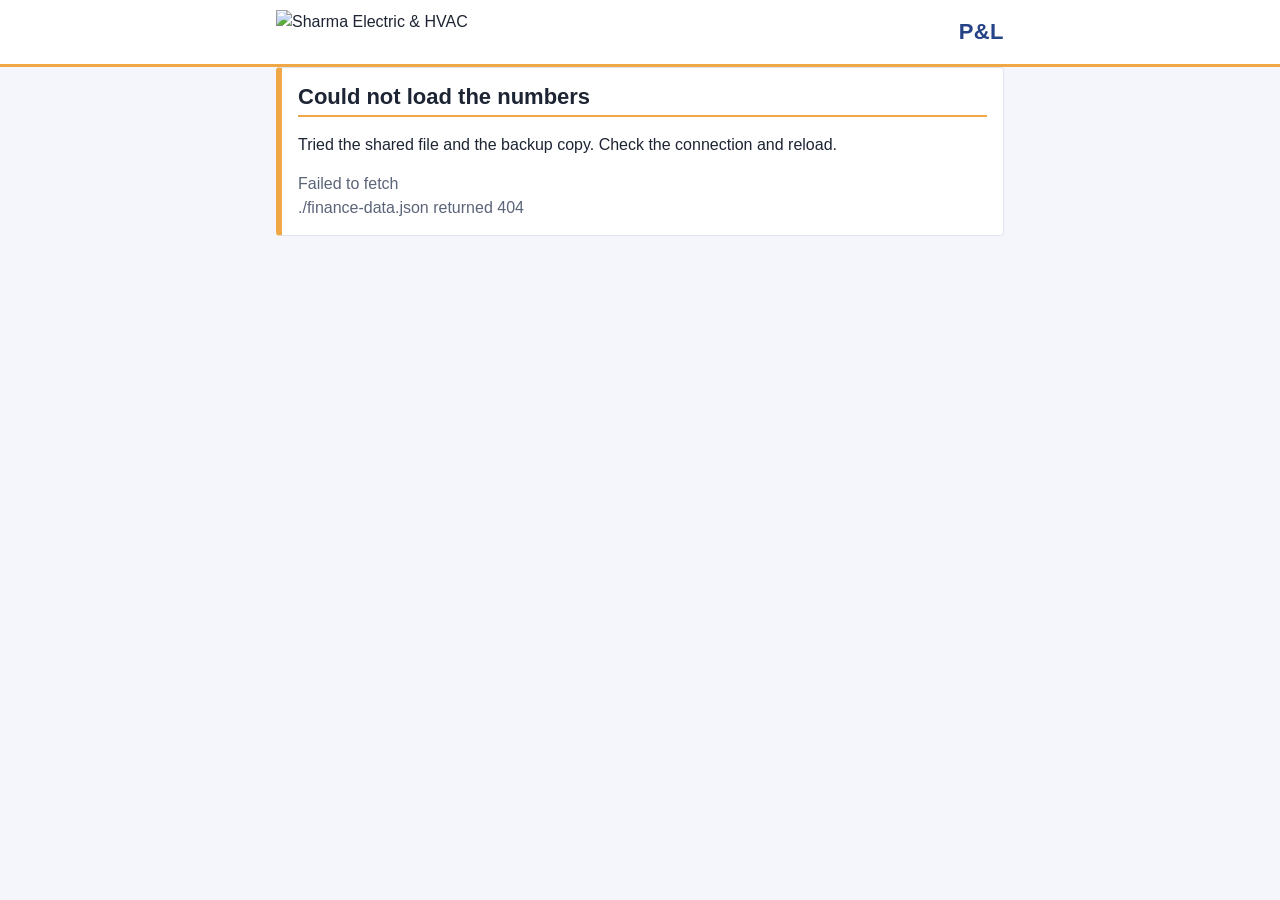
==== index.html @ f4a90c1a "Sharma P&L v1: page, styles, app (reads finance-data.json from sharma-ar)" ====
<!doctype html>
<html lang="en">
<head>
<meta charset="utf-8">
<meta name="viewport" content="width=device-width, initial-scale=1, viewport-fit=cover">
<meta name="theme-color" content="#ffffff">
<meta name="robots" content="noindex">
<title>Sharma P&amp;L</title>
<link rel="stylesheet" href="styles.css">
</head>
<body>
<header class="hdr">
  <div class="hdr-in">
    <img class="logo" src="assets/logo.png" alt="Sharma Electric &amp; HVAC" width="900" height="193">
    <div class="app-name">P&amp;L</div>
  </div>
</header>

<main id="app" class="wrap">
  <section class="panel" id="loading"><p>Loading numbers…</p></section>
</main>

<footer class="wrap foot" id="foot"></footer>
<script src="app.js"></script>
</body>
</html>
---- styles.css ----
@font-face{font-family:'Barlow Semi Condensed';font-weight:700;font-display:swap;src:url(assets/fonts/BarlowSemiCondensed-700.woff2) format('woff2')}
@font-face{font-family:'Barlow Semi Condensed';font-weight:600;font-display:swap;src:url(assets/fonts/BarlowSemiCondensed-600.woff2) format('woff2')}
@font-face{font-family:'IBM Plex Mono';font-weight:600;font-display:swap;src:url(assets/fonts/IBMPlexMono-600.woff2) format('woff2')}
@font-face{font-family:'Inter';font-weight:400 700;font-display:swap;src:url(assets/fonts/Inter.woff2) format('woff2')}

:root{
  --navy:#264387;--dnavy:#1a2f61;--gold:#F0A846;--ink:#1d2433;--gray:#5b6478;--line:#dfe4ee;--bg:#f4f6fb;--white:#fff;
  --r:4px;
  --head:'Barlow Semi Condensed',Arial Narrow,Arial,sans-serif;
  --body:'Inter',-apple-system,Segoe UI,Arial,sans-serif;
  --mono:'IBM Plex Mono',ui-monospace,Menlo,monospace;
}
*{box-sizing:border-box}
html{-webkit-text-size-adjust:100%}
body{margin:0;background:var(--bg);color:var(--ink);font:400 16px/1.45 var(--body)}
.num,.mono{font-family:var(--mono);font-weight:600;font-variant-numeric:tabular-nums;white-space:nowrap}

/* Header */
.hdr{background:var(--white);border-bottom:3px solid var(--gold);position:sticky;top:0;z-index:5}
.hdr-in{max-width:760px;margin:0 auto;padding:10px 16px;display:flex;align-items:center;justify-content:space-between;gap:12px;min-height:60px}
.logo{height:38px;width:auto;display:block}
.app-name{font:700 22px/1 var(--head);color:var(--navy);letter-spacing:.02em}

.wrap{max-width:760px;margin:0 auto;padding:0 16px}
main{padding-top:16px;padding-bottom:8px}

/* Panels + headings */
.panel{background:var(--white);border:1px solid var(--line);border-radius:var(--r);padding:16px;margin:0 0 16px}
h1,h2,h3{font-family:var(--head);font-weight:700;color:var(--ink);margin:0}
h1{font-size:28px;line-height:1.1;color:var(--dnavy)}
h2{font-size:22px;line-height:1.15;padding-bottom:6px;border-bottom:2px solid var(--gold);margin:24px 0 12px}
h2 + .cap{margin-top:-6px}
.cap{color:var(--gray);font-size:16px;margin:0 0 12px}
.sub{color:var(--gray);margin:6px 0 0}

/* Filters */
.filters{display:grid;gap:12px}
.lbl{display:block;font:700 16px/1.2 var(--head);color:var(--gray);text-transform:uppercase;letter-spacing:.04em;margin:0 0 6px}
.tabs{display:grid;grid-template-columns:repeat(3,1fr);border:1px solid var(--line);border-radius:var(--r);overflow:hidden;background:var(--white)}
.tabs button{appearance:none;border:0;border-right:1px solid var(--line);background:var(--white);color:var(--ink);font:700 18px/1 var(--head);min-height:48px;padding:0 6px;cursor:pointer;border-bottom:4px solid transparent}
.tabs button:last-child{border-right:0}
.tabs button[aria-pressed="true"]{color:var(--navy);border-bottom-color:var(--gold);background:var(--bg)}
select{width:100%;min-height:48px;font:600 17px var(--body);color:var(--ink);background:var(--white);border:1px solid var(--line);border-radius:var(--r);padding:0 12px}
.check{display:flex;align-items:center;gap:12px;min-height:48px;padding:0 12px;border:1px solid var(--line);border-radius:var(--r);background:var(--white);font-size:16px;cursor:pointer}
.check input{width:24px;height:24px;accent-color:var(--navy);margin:0;flex:none}
button:focus-visible,select:focus-visible,.check:focus-within,summary:focus-visible{outline:3px solid var(--gold);outline-offset:1px}

/* Headline numbers */
.headline{border-top:4px solid var(--navy)}
.headline .k{font:700 16px/1.2 var(--head);color:var(--gray);text-transform:uppercase;letter-spacing:.04em}
.headline .big{font:600 40px/1.1 var(--mono);color:var(--dnavy);margin:6px 0 4px}
.grid2{display:grid;grid-template-columns:1fr 1fr;gap:0;border-top:1px solid var(--line);margin-top:12px}
.grid2 > div{padding:10px 0;border-bottom:1px solid var(--line)}
.grid2 > div:nth-child(odd){padding-right:10px;border-right:1px solid var(--line)}
.grid2 > div:nth-child(even){padding-left:12px}
.grid2 .k{font-size:16px}
.grid2 .v{font:600 20px/1.2 var(--mono);margin-top:2px}

/* Flag line */
.alert{border-left:6px solid var(--gold);padding:12px 14px}
.alert.ok{border-left-color:var(--navy)}
.alert b.lead{font-family:var(--head);font-size:20px;display:block;margin-bottom:4px}
.alert ul{margin:6px 0 0;padding-left:20px}
.alert li{margin:2px 0}

/* Tables (key/value) */
.kv{width:100%;border-collapse:collapse}
.kv th,.kv td{text-align:left;padding:10px 0;border-bottom:1px solid var(--line);vertical-align:top;font-weight:400}
.kv tr:last-child th,.kv tr:last-child td{border-bottom:0}
.kv td{text-align:right;padding-left:12px}
.kv .note{display:block;color:var(--gray);font-size:16px;font-family:var(--body);font-weight:400;white-space:normal;text-align:left}
.kv td .note{text-align:right}

/* Profit bars */
.bar{padding:10px 0;border-bottom:1px solid var(--line)}
.bar:last-child{border-bottom:0}
.bar-top{display:flex;justify-content:space-between;gap:10px;align-items:baseline}
.bar-name{min-width:0;overflow-wrap:anywhere}
.track{height:14px;background:var(--bg);border:1px solid var(--line);border-radius:2px;margin-top:6px}
.fill{height:100%;background:var(--navy)}
.fill.low{background:var(--gold)}

/* Month table */
.mtab{width:100%;border-collapse:collapse;font-size:16px}
.mtab th{font:700 16px var(--head);color:var(--gray);text-align:right;padding:8px 0 8px 8px;border-bottom:2px solid var(--line)}
.mtab th:first-child,.mtab td:first-child{text-align:left;padding-left:0}
.mtab td{padding:10px 0 10px 8px;border-bottom:1px solid var(--line);text-align:right}
.mtab tr.mh td{font:700 18px var(--head);color:var(--dnavy);padding-top:14px;border-bottom:1px solid var(--line)}
.mtab tr.tot td{font-weight:700}

/* Job cards */
details.job{background:var(--white);border:1px solid var(--line);border-radius:var(--r);margin:0 0 10px}
details.job.flagged{border-left:6px solid var(--gold)}
details.job > summary{list-style:none;cursor:pointer;padding:12px 14px;min-height:48px;display:grid;grid-template-columns:minmax(0,1fr) auto;gap:4px 12px;align-items:start}
details.job > summary::-webkit-details-marker{display:none}
.jname{font-weight:700;overflow-wrap:anywhere}
.jmeta{color:var(--gray);font-size:16px;grid-column:1}
.jprofit{text-align:right;grid-row:1/3;grid-column:2}
.jprofit .num{font-size:18px;display:block}
.jprofit .pct{font-family:var(--mono);font-weight:600;color:var(--gray);font-size:16px}
.flag{display:inline-block;justify-self:start;font:700 16px/1.2 var(--head);letter-spacing:.03em;text-transform:uppercase;margin-top:4px;grid-column:1}
.flag.under{color:var(--dnavy);background:var(--gold);padding:2px 6px;border-radius:2px}
.flag.tbd,.flag.unassigned{color:var(--dnavy);border:1px solid var(--gold);padding:1px 6px;border-radius:2px}
.flag.costonly{color:var(--gray)}
.chev{font:700 16px var(--head);color:var(--navy);grid-column:1/3}
details[open] .chev .c-open{display:none}
details:not([open]) .chev .c-close{display:none}
.jbody{padding:0 14px 12px;border-top:1px solid var(--line)}
.jbody p{margin:10px 0}
.under-txt{color:var(--dnavy);font-weight:700}
.neg{color:var(--dnavy)}

/* Empty / error */
.empty h1{margin-bottom:8px}
.empty p{margin:8px 0}
.err{border-left:6px solid var(--gold)}

/* Footer */
.foot{color:var(--gray);font-size:16px;padding-bottom:32px}
.foot p{margin:6px 0}
.foot code{font-family:var(--mono);font-size:16px;overflow-wrap:anywhere}

@media (min-width:700px){
  .filters{grid-template-columns:1fr 1fr}
  .filters .full{grid-column:1/3}
  .logo{height:44px}
}
@media print{
  .hdr{position:static}
  .filters,.foot{display:none}
  details.job{break-inside:avoid}
}
.jprofit .txt{font:700 18px/1.2 var(--head);color:var(--dnavy);display:block}
.jprofit .pct.txt{font:400 16px var(--body);color:var(--gray)}
.panel > h2:first-child{margin-top:0}
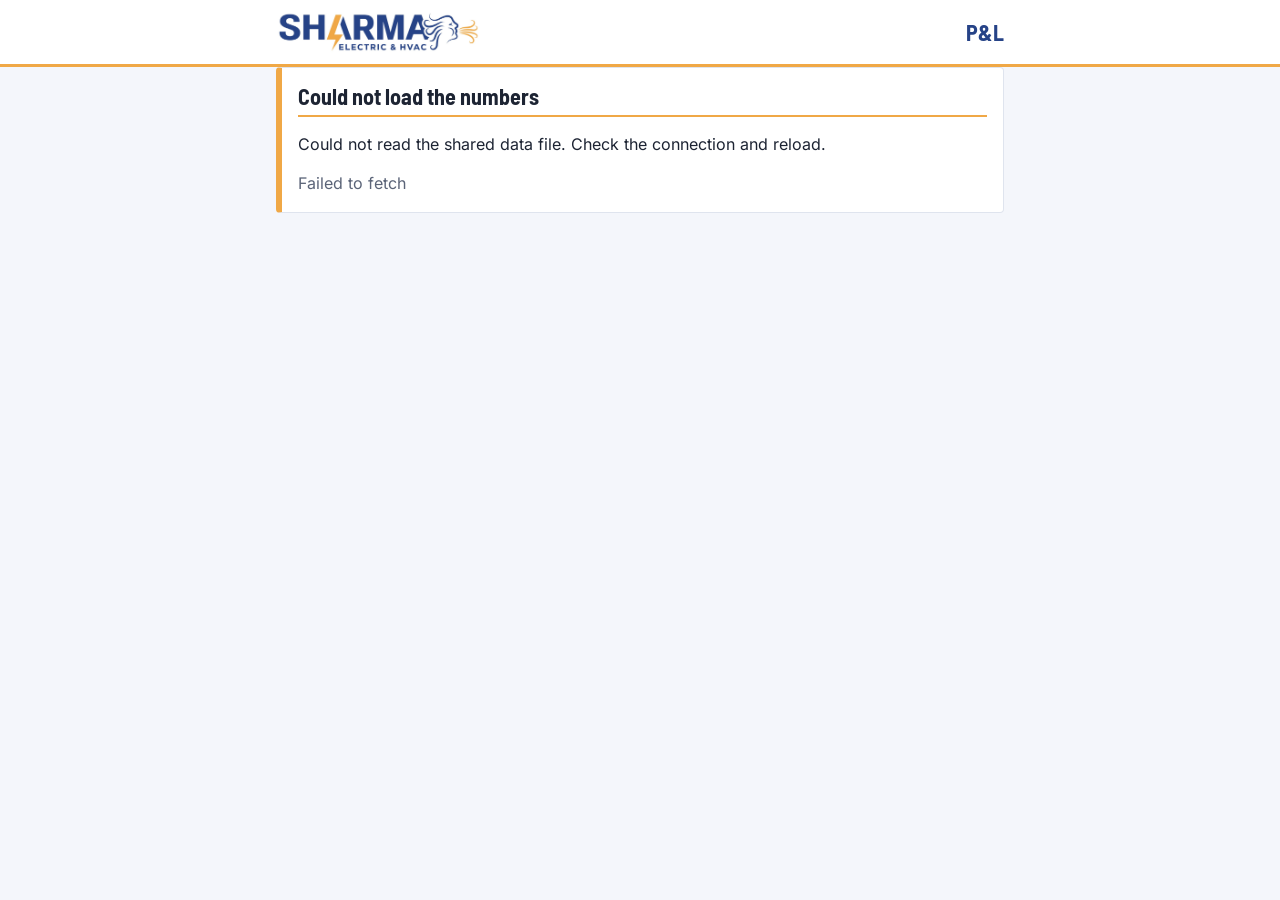
==== commit 8c4cf5eb: "Passcode lock: read encrypted shared data via lock.js; drop fallback copy" ====
--- a/index.html
+++ b/index.html
@@ -21,6 +21,7 @@
 </main>
 
 <footer class="wrap foot" id="foot"></footer>
+<script src="lock.js"></script>
 <script src="app.js"></script>
 </body>
 </html>
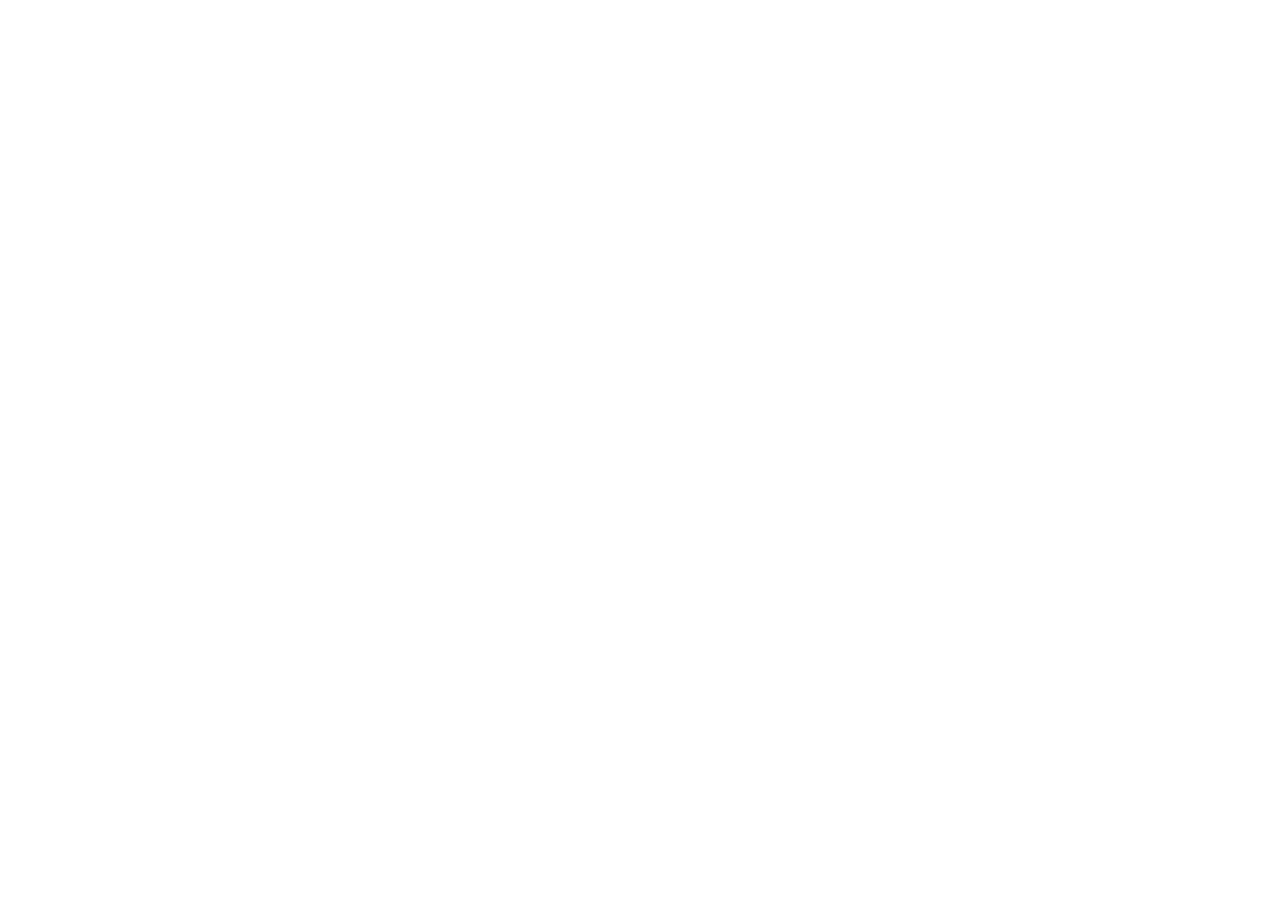
==== commit bd0b473e: "P&L moved to Sharma Finance: index redirects to sharma-ar/pnl/; old page kept as index-old.html" ====
--- a/index.html
+++ b/index.html
@@ -2,26 +2,15 @@
 <html lang="en">
 <head>
 <meta charset="utf-8">
-<meta name="viewport" content="width=device-width, initial-scale=1, viewport-fit=cover">
-<meta name="theme-color" content="#ffffff">
-<meta name="robots" content="noindex">
-<title>Sharma P&amp;L</title>
-<link rel="stylesheet" href="styles.css">
+<meta name="viewport" content="width=device-width, initial-scale=1">
+<meta name="robots" content="noindex, nofollow">
+<title>Sharma P&amp;L moved to Sharma Finance</title>
+<meta http-equiv="refresh" content="0; url=https://sharmaelechvac.github.io/sharma-ar/pnl/">
+<link rel="canonical" href="https://sharmaelechvac.github.io/sharma-ar/pnl/">
+<script>location.replace("https://sharmaelechvac.github.io/sharma-ar/pnl/");</script>
+<style>body{margin:0;font:16px/1.5 Arial,sans-serif;color:#1d2433;background:#f4f6fb}p{max-width:560px;margin:40px auto;padding:0 16px}a{color:#264387;font-weight:700;display:inline-block;min-height:48px;line-height:48px}</style>
 </head>
 <body>
-<header class="hdr">
-  <div class="hdr-in">
-    <img class="logo" src="assets/logo.png" alt="Sharma Electric &amp; HVAC" width="900" height="193">
-    <div class="app-name">P&amp;L</div>
-  </div>
-</header>
-
-<main id="app" class="wrap">
-  <section class="panel" id="loading"><p>Loading numbers…</p></section>
-</main>
-
-<footer class="wrap foot" id="foot"></footer>
-<script src="lock.js"></script>
-<script src="app.js"></script>
+<p>Sharma P&amp;L is now the P&amp;L tab in Sharma Finance.<br><a href="https://sharmaelechvac.github.io/sharma-ar/pnl/">Open Sharma Finance P&amp;L</a></p>
 </body>
 </html>
